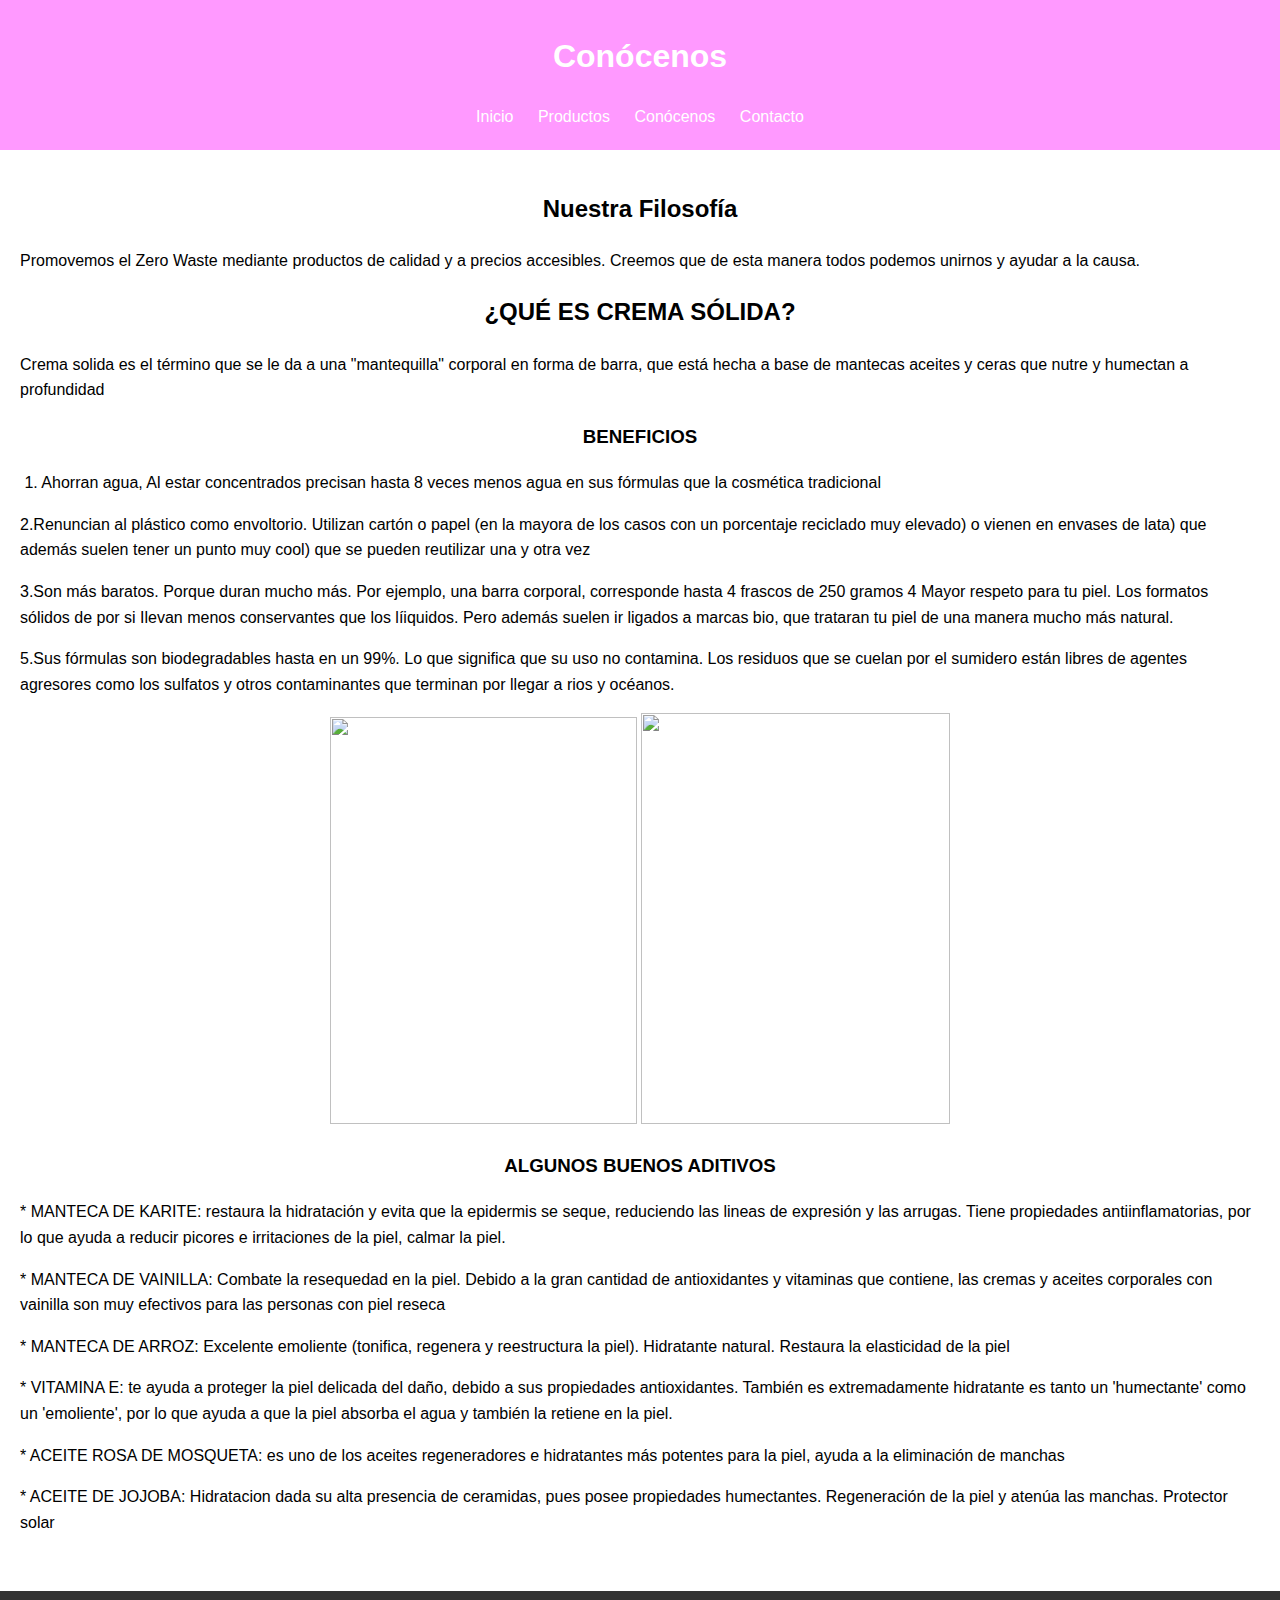
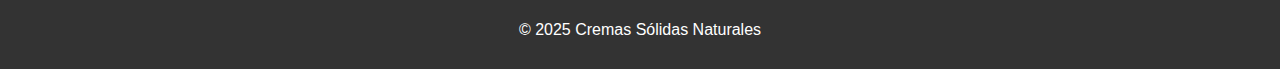
==== conocenos.html @ 65a5dace "Add files via upload" ====
<!DOCTYPE html>
<html lang="es">
  <head>
    <meta http-equiv="content-type" content="text/html; charset=UTF-8">
    <meta name="viewport" content="width=device-width, initial-scale=1.0">
    <title>Conócenos</title>
    <link rel="stylesheet" href="styles.css">
  </head>
  <body>
    <header style="background-color: #ff99ff;">
      <h1 style="background-color: #ff99ff;">Conócenos</h1>
      <nav style="background-color: #ff99ff;"> <a href="index.html">Inicio</a>
        <a href="productos.html">Productos</a> <a href="conocenos.html">Conócenos</a>
        <a href="contacto.html">Contacto</a> </nav>
    </header>
    <main>
      <section>
        <h2 style="text-align: center;">Nuestra Filosofía</h2>
        <p id="filosofia-text">Promovemos el Zero Waste mediante productos de
          calidad y a precios accesibles. Creemos que de esta manera todos
          podemos unirnos y ayudar a la causa.</p>
        <h2 class="MsoNormal" style="text-align: center;">¿QUÉ ES CREMA SÓLIDA?</h2>
        <p class="MsoNormal">Crema solida es el término que se le da a una
          "mantequilla" corporal en forma de barra, que está hecha a base de
          mantecas aceites y ceras que nutre y humectan a profundidad</p>
        <h3 class="MsoNormal" style="text-align: center;">BENEFICIOS</h3>
        <p class="MsoNormal">&nbsp;1. Ahorran agua, Al estar concentrados
          precisan hasta 8 veces menos agua en sus fórmulas que la cosmética
          tradicional </p>
        <p class="MsoNormal">2.Renuncian al plástico como envoltorio. Utilizan
          cartón o papel (en la mayora de los casos con un porcentaje reciclado
          muy elevado) o vienen en envases de lata) que además suelen tener un
          punto muy cool) que se pueden reutilizar una y otra vez</p>
        <p class="MsoNormal">3.Son más baratos. Porque duran mucho más. Por
          ejemplo, una barra corporal, corresponde hasta 4 frascos de 250 gramos
          4 Mayor respeto para tu piel. Los formatos sólidos de por si Ilevan
          menos conservantes que los líiquidos. Pero además suelen ir ligados a
          marcas bio, que trataran tu piel de una manera mucho más natural.</p>
        <p class="MsoNormal">5.Sus fórmulas son biodegradables hasta en un 99%.
          Lo que significa que su uso no contamina. Los residuos que se cuelan
          por el sumidero están libres de agentes agresores como los sulfatos y
          otros contaminantes que terminan por llegar a rios y océanos.</p>
        <div style="text-align: center;"><img src="file:///C:/Users/Usuario/sitioweb/imagenes/rIv3-IES.jpg"
            alt="" style="width: 307px; height: 407px;"> <img src="file:///C:/Users/Usuario/sitioweb/imagenes/U9UHg92E.jpg"
            alt="" style="width: 309px; height: 411px;"></div>
        <div style="text-align: center;"><!--[if gte mso 9]><xml>
 <o:OfficeDocumentSettings>  <o:AllowPNG/>
 </o:OfficeDocumentSettings></xml><![endif]-->
          <h3 class="MsoNormal">ALGUNOS BUENOS ADITIVOS </h3>
          <p class="MsoNormal" style="text-align: left;">* MANTECA DE KARITE:
            restaura la hidratación y evita que la
            epidermis se seque, reduciendo las lineas de expresión y las
            arrugas. Tiene
            propiedades antiinflamatorias, por lo que ayuda a reducir picores e
            irritaciones de la piel, calmar la piel. </p>
          <p style="text-align: left;">
          </p>
          <p class="MsoNormal" style="text-align: left;">* MANTECA DE VAINILLA:
            Combate la resequedad en la piel.
            Debido a la gran cantidad de antioxidantes y vitaminas que contiene,
            las cremas
            y aceites corporales con vainilla son muy efectivos para las
            personas con piel
            reseca </p>
          <p style="text-align: left;">
          </p>
          <p class="MsoNormal" style="text-align: left;">* MANTECA DE ARROZ:
            Excelente emoliente (tonifica, regenera
            y reestructura la piel). Hidratante natural. Restaura la elasticidad
            de la piel
          </p>
          <p style="text-align: left;">
          </p>
          <p class="MsoNormal" style="text-align: left;">* VITAMINA E: te ayuda
            a proteger la piel delicada del daño,
            debido a sus propiedades antioxidantes. También es extremadamente
            hidratante es
            tanto un 'humectante' como un 'emoliente', por lo que ayuda a que la
            piel
            absorba el agua y también la retiene en la piel. </p>
          <p style="text-align: left;">
          </p>
          <p class="MsoNormal" style="text-align: left;">* ACEITE ROSA DE
            MOSQUETA: es uno de los aceites
            regeneradores e hidratantes más potentes para la piel, ayuda a la
            eliminación
            de manchas </p>
          <p style="text-align: left;">
          </p>
          <p class="MsoNormal" style="text-align: left;">* ACEITE DE JOJOBA:
            Hidratacion dada su alta presencia de
            ceramidas, pues posee propiedades humectantes. Regeneración de la
            piel y atenúa
            las manchas. Protector solar</p>
          <!--[if gte mso 9]><xml>
 <w:WordDocument>  <w:View>Normal</w:View>
  <w:Zoom>0</w:Zoom>  <w:TrackMoves/>
  <w:TrackFormatting/>  <w:HyphenationZone>21</w:HyphenationZone>
  <w:PunctuationKerning/>  <w:ValidateAgainstSchemas/>
  <w:SaveIfXMLInvalid>false</w:SaveIfXMLInvalid>  <w:IgnoreMixedContent>false</w:IgnoreMixedContent>
  <w:AlwaysShowPlaceholderText>false</w:AlwaysShowPlaceholderText>  <w:DoNotPromoteQF/>
  <w:LidThemeOther>ES-MX</w:LidThemeOther>  <w:LidThemeAsian>X-NONE</w:LidThemeAsian>
  <w:LidThemeComplexScript>X-NONE</w:LidThemeComplexScript>  <w:Compatibility>
   <w:BreakWrappedTables/>   <w:SnapToGridInCell/>
   <w:WrapTextWithPunct/>   <w:UseAsianBreakRules/>
   <w:DontGrowAutofit/>   <w:SplitPgBreakAndParaMark/>
   <w:EnableOpenTypeKerning/>   <w:DontFlipMirrorIndents/>
   <w:OverrideTableStyleHps/>  </w:Compatibility>
  <m:mathPr>   <m:mathFont m:val="Cambria Math"/>
   <m:brkBin m:val="before"/>   <m:brkBinSub m:val="&#45;-"/>
   <m:smallFrac m:val="off"/>   <m:dispDef/>
   <m:lMargin m:val="0"/>   <m:rMargin m:val="0"/>
   <m:defJc m:val="centerGroup"/>   <m:wrapIndent m:val="1440"/>
   <m:intLim m:val="subSup"/>   <m:naryLim m:val="undOvr"/>
  </m:mathPr></w:WordDocument></xml><![endif]--><!--[if gte mso 9]><xml>
 <w:LatentStyles DefLockedState="false" DefUnhideWhenUsed="false"  DefSemiHidden="false" DefQFormat="false" DefPriority="99"
  LatentStyleCount="371">  <w:LsdException Locked="false" Priority="0" QFormat="true" Name="Normal"/>
  <w:LsdException Locked="false" Priority="9" QFormat="true" Name="heading 1"/>  <w:LsdException Locked="false" Priority="9" SemiHidden="true"
   UnhideWhenUsed="true" QFormat="true" Name="heading 2"/>  <w:LsdException Locked="false" Priority="9" SemiHidden="true"
   UnhideWhenUsed="true" QFormat="true" Name="heading 3"/>  <w:LsdException Locked="false" Priority="9" SemiHidden="true"
   UnhideWhenUsed="true" QFormat="true" Name="heading 4"/>  <w:LsdException Locked="false" Priority="9" SemiHidden="true"
   UnhideWhenUsed="true" QFormat="true" Name="heading 5"/>  <w:LsdException Locked="false" Priority="9" SemiHidden="true"
   UnhideWhenUsed="true" QFormat="true" Name="heading 6"/>  <w:LsdException Locked="false" Priority="9" SemiHidden="true"
   UnhideWhenUsed="true" QFormat="true" Name="heading 7"/>  <w:LsdException Locked="false" Priority="9" SemiHidden="true"
   UnhideWhenUsed="true" QFormat="true" Name="heading 8"/>  <w:LsdException Locked="false" Priority="9" SemiHidden="true"
   UnhideWhenUsed="true" QFormat="true" Name="heading 9"/>  <w:LsdException Locked="false" SemiHidden="true" UnhideWhenUsed="true"
   Name="index 1"/>  <w:LsdException Locked="false" SemiHidden="true" UnhideWhenUsed="true"
   Name="index 2"/>  <w:LsdException Locked="false" SemiHidden="true" UnhideWhenUsed="true"
   Name="index 3"/>  <w:LsdException Locked="false" SemiHidden="true" UnhideWhenUsed="true"
   Name="index 4"/>  <w:LsdException Locked="false" SemiHidden="true" UnhideWhenUsed="true"
   Name="index 5"/>  <w:LsdException Locked="false" SemiHidden="true" UnhideWhenUsed="true"
   Name="index 6"/>  <w:LsdException Locked="false" SemiHidden="true" UnhideWhenUsed="true"
   Name="index 7"/>  <w:LsdException Locked="false" SemiHidden="true" UnhideWhenUsed="true"
   Name="index 8"/>  <w:LsdException Locked="false" SemiHidden="true" UnhideWhenUsed="true"
   Name="index 9"/>  <w:LsdException Locked="false" Priority="39" SemiHidden="true"
   UnhideWhenUsed="true" Name="toc 1"/>  <w:LsdException Locked="false" Priority="39" SemiHidden="true"
   UnhideWhenUsed="true" Name="toc 2"/>  <w:LsdException Locked="false" Priority="39" SemiHidden="true"
   UnhideWhenUsed="true" Name="toc 3"/>  <w:LsdException Locked="false" Priority="39" SemiHidden="true"
   UnhideWhenUsed="true" Name="toc 4"/>  <w:LsdException Locked="false" Priority="39" SemiHidden="true"
   UnhideWhenUsed="true" Name="toc 5"/>  <w:LsdException Locked="false" Priority="39" SemiHidden="true"
   UnhideWhenUsed="true" Name="toc 6"/>  <w:LsdException Locked="false" Priority="39" SemiHidden="true"
   UnhideWhenUsed="true" Name="toc 7"/>  <w:LsdException Locked="false" Priority="39" SemiHidden="true"
   UnhideWhenUsed="true" Name="toc 8"/>  <w:LsdException Locked="false" Priority="39" SemiHidden="true"
   UnhideWhenUsed="true" Name="toc 9"/>  <w:LsdException Locked="false" SemiHidden="true" UnhideWhenUsed="true"
   Name="Normal Indent"/>  <w:LsdException Locked="false" SemiHidden="true" UnhideWhenUsed="true"
   Name="footnote text"/>  <w:LsdException Locked="false" SemiHidden="true" UnhideWhenUsed="true"
   Name="annotation text"/>  <w:LsdException Locked="false" SemiHidden="true" UnhideWhenUsed="true"
   Name="header"/>  <w:LsdException Locked="false" SemiHidden="true" UnhideWhenUsed="true"
   Name="footer"/>  <w:LsdException Locked="false" SemiHidden="true" UnhideWhenUsed="true"
   Name="index heading"/>  <w:LsdException Locked="false" Priority="35" SemiHidden="true"
   UnhideWhenUsed="true" QFormat="true" Name="caption"/>  <w:LsdException Locked="false" SemiHidden="true" UnhideWhenUsed="true"
   Name="table of figures"/>  <w:LsdException Locked="false" SemiHidden="true" UnhideWhenUsed="true"
   Name="envelope address"/>  <w:LsdException Locked="false" SemiHidden="true" UnhideWhenUsed="true"
   Name="envelope return"/>  <w:LsdException Locked="false" SemiHidden="true" UnhideWhenUsed="true"
   Name="footnote reference"/>  <w:LsdException Locked="false" SemiHidden="true" UnhideWhenUsed="true"
   Name="annotation reference"/>  <w:LsdException Locked="false" SemiHidden="true" UnhideWhenUsed="true"
   Name="line number"/>  <w:LsdException Locked="false" SemiHidden="true" UnhideWhenUsed="true"
   Name="page number"/>  <w:LsdException Locked="false" SemiHidden="true" UnhideWhenUsed="true"
   Name="endnote reference"/>  <w:LsdException Locked="false" SemiHidden="true" UnhideWhenUsed="true"
   Name="endnote text"/>  <w:LsdException Locked="false" SemiHidden="true" UnhideWhenUsed="true"
   Name="table of authorities"/>  <w:LsdException Locked="false" SemiHidden="true" UnhideWhenUsed="true"
   Name="macro"/>  <w:LsdException Locked="false" SemiHidden="true" UnhideWhenUsed="true"
   Name="toa heading"/>  <w:LsdException Locked="false" SemiHidden="true" UnhideWhenUsed="true"
   Name="List"/>  <w:LsdException Locked="false" SemiHidden="true" UnhideWhenUsed="true"
   Name="List Bullet"/>  <w:LsdException Locked="false" SemiHidden="true" UnhideWhenUsed="true"
   Name="List Number"/>  <w:LsdException Locked="false" SemiHidden="true" UnhideWhenUsed="true"
   Name="List 2"/>  <w:LsdException Locked="false" SemiHidden="true" UnhideWhenUsed="true"
   Name="List 3"/>  <w:LsdException Locked="false" SemiHidden="true" UnhideWhenUsed="true"
   Name="List 4"/>  <w:LsdException Locked="false" SemiHidden="true" UnhideWhenUsed="true"
   Name="List 5"/>  <w:LsdException Locked="false" SemiHidden="true" UnhideWhenUsed="true"
   Name="List Bullet 2"/>  <w:LsdException Locked="false" SemiHidden="true" UnhideWhenUsed="true"
   Name="List Bullet 3"/>  <w:LsdException Locked="false" SemiHidden="true" UnhideWhenUsed="true"
   Name="List Bullet 4"/>  <w:LsdException Locked="false" SemiHidden="true" UnhideWhenUsed="true"
   Name="List Bullet 5"/>  <w:LsdException Locked="false" SemiHidden="true" UnhideWhenUsed="true"
   Name="List Number 2"/>  <w:LsdException Locked="false" SemiHidden="true" UnhideWhenUsed="true"
   Name="List Number 3"/>  <w:LsdException Locked="false" SemiHidden="true" UnhideWhenUsed="true"
   Name="List Number 4"/>  <w:LsdException Locked="false" SemiHidden="true" UnhideWhenUsed="true"
   Name="List Number 5"/>  <w:LsdException Locked="false" Priority="10" QFormat="true" Name="Title"/>
  <w:LsdException Locked="false" SemiHidden="true" UnhideWhenUsed="true"   Name="Closing"/>
  <w:LsdException Locked="false" SemiHidden="true" UnhideWhenUsed="true"   Name="Signature"/>
  <w:LsdException Locked="false" Priority="1" SemiHidden="true"   UnhideWhenUsed="true" Name="Default Paragraph Font"/>
  <w:LsdException Locked="false" SemiHidden="true" UnhideWhenUsed="true"   Name="Body Text"/>
  <w:LsdException Locked="false" SemiHidden="true" UnhideWhenUsed="true"   Name="Body Text Indent"/>
  <w:LsdException Locked="false" SemiHidden="true" UnhideWhenUsed="true"   Name="List Continue"/>
  <w:LsdException Locked="false" SemiHidden="true" UnhideWhenUsed="true"   Name="List Continue 2"/>
  <w:LsdException Locked="false" SemiHidden="true" UnhideWhenUsed="true"   Name="List Continue 3"/>
  <w:LsdException Locked="false" SemiHidden="true" UnhideWhenUsed="true"   Name="List Continue 4"/>
  <w:LsdException Locked="false" SemiHidden="true" UnhideWhenUsed="true"   Name="List Continue 5"/>
  <w:LsdException Locked="false" SemiHidden="true" UnhideWhenUsed="true"   Name="Message Header"/>
  <w:LsdException Locked="false" Priority="11" QFormat="true" Name="Subtitle"/>  <w:LsdException Locked="false" SemiHidden="true" UnhideWhenUsed="true"
   Name="Salutation"/>  <w:LsdException Locked="false" SemiHidden="true" UnhideWhenUsed="true"
   Name="Date"/>  <w:LsdException Locked="false" SemiHidden="true" UnhideWhenUsed="true"
   Name="Body Text First Indent"/>  <w:LsdException Locked="false" SemiHidden="true" UnhideWhenUsed="true"
   Name="Body Text First Indent 2"/>  <w:LsdException Locked="false" SemiHidden="true" UnhideWhenUsed="true"
   Name="Note Heading"/>  <w:LsdException Locked="false" SemiHidden="true" UnhideWhenUsed="true"
   Name="Body Text 2"/>  <w:LsdException Locked="false" SemiHidden="true" UnhideWhenUsed="true"
   Name="Body Text 3"/>  <w:LsdException Locked="false" SemiHidden="true" UnhideWhenUsed="true"
   Name="Body Text Indent 2"/>  <w:LsdException Locked="false" SemiHidden="true" UnhideWhenUsed="true"
   Name="Body Text Indent 3"/>  <w:LsdException Locked="false" SemiHidden="true" UnhideWhenUsed="true"
   Name="Block Text"/>  <w:LsdException Locked="false" SemiHidden="true" UnhideWhenUsed="true"
   Name="Hyperlink"/>  <w:LsdException Locked="false" SemiHidden="true" UnhideWhenUsed="true"
   Name="FollowedHyperlink"/>  <w:LsdException Locked="false" Priority="22" QFormat="true" Name="Strong"/>
  <w:LsdException Locked="false" Priority="20" QFormat="true" Name="Emphasis"/>  <w:LsdException Locked="false" SemiHidden="true" UnhideWhenUsed="true"
   Name="Document Map"/>  <w:LsdException Locked="false" SemiHidden="true" UnhideWhenUsed="true"
   Name="Plain Text"/>  <w:LsdException Locked="false" SemiHidden="true" UnhideWhenUsed="true"
   Name="E-mail Signature"/>  <w:LsdException Locked="false" SemiHidden="true" UnhideWhenUsed="true"
   Name="HTML Top of Form"/>  <w:LsdException Locked="false" SemiHidden="true" UnhideWhenUsed="true"
   Name="HTML Bottom of Form"/>  <w:LsdException Locked="false" SemiHidden="true" UnhideWhenUsed="true"
   Name="Normal (Web)"/>  <w:LsdException Locked="false" SemiHidden="true" UnhideWhenUsed="true"
   Name="HTML Acronym"/>  <w:LsdException Locked="false" SemiHidden="true" UnhideWhenUsed="true"
   Name="HTML Address"/>  <w:LsdException Locked="false" SemiHidden="true" UnhideWhenUsed="true"
   Name="HTML Cite"/>  <w:LsdException Locked="false" SemiHidden="true" UnhideWhenUsed="true"
   Name="HTML Code"/>  <w:LsdException Locked="false" SemiHidden="true" UnhideWhenUsed="true"
   Name="HTML Definition"/>  <w:LsdException Locked="false" SemiHidden="true" UnhideWhenUsed="true"
   Name="HTML Keyboard"/>  <w:LsdException Locked="false" SemiHidden="true" UnhideWhenUsed="true"
   Name="HTML Preformatted"/>  <w:LsdException Locked="false" SemiHidden="true" UnhideWhenUsed="true"
   Name="HTML Sample"/>  <w:LsdException Locked="false" SemiHidden="true" UnhideWhenUsed="true"
   Name="HTML Typewriter"/>  <w:LsdException Locked="false" SemiHidden="true" UnhideWhenUsed="true"
   Name="HTML Variable"/>  <w:LsdException Locked="false" SemiHidden="true" UnhideWhenUsed="true"
   Name="Normal Table"/>  <w:LsdException Locked="false" SemiHidden="true" UnhideWhenUsed="true"
   Name="annotation subject"/>  <w:LsdException Locked="false" SemiHidden="true" UnhideWhenUsed="true"
   Name="No List"/>  <w:LsdException Locked="false" SemiHidden="true" UnhideWhenUsed="true"
   Name="Outline List 1"/>  <w:LsdException Locked="false" SemiHidden="true" UnhideWhenUsed="true"
   Name="Outline List 2"/>  <w:LsdException Locked="false" SemiHidden="true" UnhideWhenUsed="true"
   Name="Outline List 3"/>  <w:LsdException Locked="false" SemiHidden="true" UnhideWhenUsed="true"
   Name="Table Simple 1"/>  <w:LsdException Locked="false" SemiHidden="true" UnhideWhenUsed="true"
   Name="Table Simple 2"/>  <w:LsdException Locked="false" SemiHidden="true" UnhideWhenUsed="true"
   Name="Table Simple 3"/>  <w:LsdException Locked="false" SemiHidden="true" UnhideWhenUsed="true"
   Name="Table Classic 1"/>  <w:LsdException Locked="false" SemiHidden="true" UnhideWhenUsed="true"
   Name="Table Classic 2"/>  <w:LsdException Locked="false" SemiHidden="true" UnhideWhenUsed="true"
   Name="Table Classic 3"/>  <w:LsdException Locked="false" SemiHidden="true" UnhideWhenUsed="true"
   Name="Table Classic 4"/>  <w:LsdException Locked="false" SemiHidden="true" UnhideWhenUsed="true"
   Name="Table Colorful 1"/>  <w:LsdException Locked="false" SemiHidden="true" UnhideWhenUsed="true"
   Name="Table Colorful 2"/>  <w:LsdException Locked="false" SemiHidden="true" UnhideWhenUsed="true"
   Name="Table Colorful 3"/>  <w:LsdException Locked="false" SemiHidden="true" UnhideWhenUsed="true"
   Name="Table Columns 1"/>  <w:LsdException Locked="false" SemiHidden="true" UnhideWhenUsed="true"
   Name="Table Columns 2"/>  <w:LsdException Locked="false" SemiHidden="true" UnhideWhenUsed="true"
   Name="Table Columns 3"/>  <w:LsdException Locked="false" SemiHidden="true" UnhideWhenUsed="true"
   Name="Table Columns 4"/>  <w:LsdException Locked="false" SemiHidden="true" UnhideWhenUsed="true"
   Name="Table Columns 5"/>  <w:LsdException Locked="false" SemiHidden="true" UnhideWhenUsed="true"
   Name="Table Grid 1"/>  <w:LsdException Locked="false" SemiHidden="true" UnhideWhenUsed="true"
   Name="Table Grid 2"/>  <w:LsdException Locked="false" SemiHidden="true" UnhideWhenUsed="true"
   Name="Table Grid 3"/>  <w:LsdException Locked="false" SemiHidden="true" UnhideWhenUsed="true"
   Name="Table Grid 4"/>  <w:LsdException Locked="false" SemiHidden="true" UnhideWhenUsed="true"
   Name="Table Grid 5"/>  <w:LsdException Locked="false" SemiHidden="true" UnhideWhenUsed="true"
   Name="Table Grid 6"/>  <w:LsdException Locked="false" SemiHidden="true" UnhideWhenUsed="true"
   Name="Table Grid 7"/>  <w:LsdException Locked="false" SemiHidden="true" UnhideWhenUsed="true"
   Name="Table Grid 8"/>  <w:LsdException Locked="false" SemiHidden="true" UnhideWhenUsed="true"
   Name="Table List 1"/>  <w:LsdException Locked="false" SemiHidden="true" UnhideWhenUsed="true"
   Name="Table List 2"/>  <w:LsdException Locked="false" SemiHidden="true" UnhideWhenUsed="true"
   Name="Table List 3"/>  <w:LsdException Locked="false" SemiHidden="true" UnhideWhenUsed="true"
   Name="Table List 4"/>  <w:LsdException Locked="false" SemiHidden="true" UnhideWhenUsed="true"
   Name="Table List 5"/>  <w:LsdException Locked="false" SemiHidden="true" UnhideWhenUsed="true"
   Name="Table List 6"/>  <w:LsdException Locked="false" SemiHidden="true" UnhideWhenUsed="true"
   Name="Table List 7"/>  <w:LsdException Locked="false" SemiHidden="true" UnhideWhenUsed="true"
   Name="Table List 8"/>  <w:LsdException Locked="false" SemiHidden="true" UnhideWhenUsed="true"
   Name="Table 3D effects 1"/>  <w:LsdException Locked="false" SemiHidden="true" UnhideWhenUsed="true"
   Name="Table 3D effects 2"/>  <w:LsdException Locked="false" SemiHidden="true" UnhideWhenUsed="true"
   Name="Table 3D effects 3"/>  <w:LsdException Locked="false" SemiHidden="true" UnhideWhenUsed="true"
   Name="Table Contemporary"/>  <w:LsdException Locked="false" SemiHidden="true" UnhideWhenUsed="true"
   Name="Table Elegant"/>  <w:LsdException Locked="false" SemiHidden="true" UnhideWhenUsed="true"
   Name="Table Professional"/>  <w:LsdException Locked="false" SemiHidden="true" UnhideWhenUsed="true"
   Name="Table Subtle 1"/>  <w:LsdException Locked="false" SemiHidden="true" UnhideWhenUsed="true"
   Name="Table Subtle 2"/>  <w:LsdException Locked="false" SemiHidden="true" UnhideWhenUsed="true"
   Name="Table Web 1"/>  <w:LsdException Locked="false" SemiHidden="true" UnhideWhenUsed="true"
   Name="Table Web 2"/>  <w:LsdException Locked="false" SemiHidden="true" UnhideWhenUsed="true"
   Name="Table Web 3"/>  <w:LsdException Locked="false" SemiHidden="true" UnhideWhenUsed="true"
   Name="Balloon Text"/>  <w:LsdException Locked="false" Priority="39" Name="Table Grid"/>
  <w:LsdException Locked="false" SemiHidden="true" UnhideWhenUsed="true"   Name="Table Theme"/>
  <w:LsdException Locked="false" SemiHidden="true" Name="Placeholder Text"/>  <w:LsdException Locked="false" Priority="1" QFormat="true" Name="No Spacing"/>
  <w:LsdException Locked="false" Priority="60" Name="Light Shading"/>  <w:LsdException Locked="false" Priority="61" Name="Light List"/>
  <w:LsdException Locked="false" Priority="62" Name="Light Grid"/>  <w:LsdException Locked="false" Priority="63" Name="Medium Shading 1"/>
  <w:LsdException Locked="false" Priority="64" Name="Medium Shading 2"/>  <w:LsdException Locked="false" Priority="65" Name="Medium List 1"/>
  <w:LsdException Locked="false" Priority="66" Name="Medium List 2"/>  <w:LsdException Locked="false" Priority="67" Name="Medium Grid 1"/>
  <w:LsdException Locked="false" Priority="68" Name="Medium Grid 2"/>  <w:LsdException Locked="false" Priority="69" Name="Medium Grid 3"/>
  <w:LsdException Locked="false" Priority="70" Name="Dark List"/>  <w:LsdException Locked="false" Priority="71" Name="Colorful Shading"/>
  <w:LsdException Locked="false" Priority="72" Name="Colorful List"/>  <w:LsdException Locked="false" Priority="73" Name="Colorful Grid"/>
  <w:LsdException Locked="false" Priority="60" Name="Light Shading Accent 1"/>  <w:LsdException Locked="false" Priority="61" Name="Light List Accent 1"/>
  <w:LsdException Locked="false" Priority="62" Name="Light Grid Accent 1"/>  <w:LsdException Locked="false" Priority="63" Name="Medium Shading 1 Accent 1"/>
  <w:LsdException Locked="false" Priority="64" Name="Medium Shading 2 Accent 1"/>  <w:LsdException Locked="false" Priority="65" Name="Medium List 1 Accent 1"/>
  <w:LsdException Locked="false" SemiHidden="true" Name="Revision"/>  <w:LsdException Locked="false" Priority="34" QFormat="true"
   Name="List Paragraph"/>  <w:LsdException Locked="false" Priority="29" QFormat="true" Name="Quote"/>
  <w:LsdException Locked="false" Priority="30" QFormat="true"   Name="Intense Quote"/>
  <w:LsdException Locked="false" Priority="66" Name="Medium List 2 Accent 1"/>  <w:LsdException Locked="false" Priority="67" Name="Medium Grid 1 Accent 1"/>
  <w:LsdException Locked="false" Priority="68" Name="Medium Grid 2 Accent 1"/>  <w:LsdException Locked="false" Priority="69" Name="Medium Grid 3 Accent 1"/>
  <w:LsdException Locked="false" Priority="70" Name="Dark List Accent 1"/>  <w:LsdException Locked="false" Priority="71" Name="Colorful Shading Accent 1"/>
  <w:LsdException Locked="false" Priority="72" Name="Colorful List Accent 1"/>  <w:LsdException Locked="false" Priority="73" Name="Colorful Grid Accent 1"/>
  <w:LsdException Locked="false" Priority="60" Name="Light Shading Accent 2"/>  <w:LsdException Locked="false" Priority="61" Name="Light List Accent 2"/>
  <w:LsdException Locked="false" Priority="62" Name="Light Grid Accent 2"/>  <w:LsdException Locked="false" Priority="63" Name="Medium Shading 1 Accent 2"/>
  <w:LsdException Locked="false" Priority="64" Name="Medium Shading 2 Accent 2"/>  <w:LsdException Locked="false" Priority="65" Name="Medium List 1 Accent 2"/>
  <w:LsdException Locked="false" Priority="66" Name="Medium List 2 Accent 2"/>  <w:LsdException Locked="false" Priority="67" Name="Medium Grid 1 Accent 2"/>
  <w:LsdException Locked="false" Priority="68" Name="Medium Grid 2 Accent 2"/>  <w:LsdException Locked="false" Priority="69" Name="Medium Grid 3 Accent 2"/>
  <w:LsdException Locked="false" Priority="70" Name="Dark List Accent 2"/>  <w:LsdException Locked="false" Priority="71" Name="Colorful Shading Accent 2"/>
  <w:LsdException Locked="false" Priority="72" Name="Colorful List Accent 2"/>  <w:LsdException Locked="false" Priority="73" Name="Colorful Grid Accent 2"/>
  <w:LsdException Locked="false" Priority="60" Name="Light Shading Accent 3"/>  <w:LsdException Locked="false" Priority="61" Name="Light List Accent 3"/>
  <w:LsdException Locked="false" Priority="62" Name="Light Grid Accent 3"/>  <w:LsdException Locked="false" Priority="63" Name="Medium Shading 1 Accent 3"/>
  <w:LsdException Locked="false" Priority="64" Name="Medium Shading 2 Accent 3"/>  <w:LsdException Locked="false" Priority="65" Name="Medium List 1 Accent 3"/>
  <w:LsdException Locked="false" Priority="66" Name="Medium List 2 Accent 3"/>  <w:LsdException Locked="false" Priority="67" Name="Medium Grid 1 Accent 3"/>
  <w:LsdException Locked="false" Priority="68" Name="Medium Grid 2 Accent 3"/>  <w:LsdException Locked="false" Priority="69" Name="Medium Grid 3 Accent 3"/>
  <w:LsdException Locked="false" Priority="70" Name="Dark List Accent 3"/>  <w:LsdException Locked="false" Priority="71" Name="Colorful Shading Accent 3"/>
  <w:LsdException Locked="false" Priority="72" Name="Colorful List Accent 3"/>  <w:LsdException Locked="false" Priority="73" Name="Colorful Grid Accent 3"/>
  <w:LsdException Locked="false" Priority="60" Name="Light Shading Accent 4"/>  <w:LsdException Locked="false" Priority="61" Name="Light List Accent 4"/>
  <w:LsdException Locked="false" Priority="62" Name="Light Grid Accent 4"/>  <w:LsdException Locked="false" Priority="63" Name="Medium Shading 1 Accent 4"/>
  <w:LsdException Locked="false" Priority="64" Name="Medium Shading 2 Accent 4"/>  <w:LsdException Locked="false" Priority="65" Name="Medium List 1 Accent 4"/>
  <w:LsdException Locked="false" Priority="66" Name="Medium List 2 Accent 4"/>  <w:LsdException Locked="false" Priority="67" Name="Medium Grid 1 Accent 4"/>
  <w:LsdException Locked="false" Priority="68" Name="Medium Grid 2 Accent 4"/>  <w:LsdException Locked="false" Priority="69" Name="Medium Grid 3 Accent 4"/>
  <w:LsdException Locked="false" Priority="70" Name="Dark List Accent 4"/>  <w:LsdException Locked="false" Priority="71" Name="Colorful Shading Accent 4"/>
  <w:LsdException Locked="false" Priority="72" Name="Colorful List Accent 4"/>  <w:LsdException Locked="false" Priority="73" Name="Colorful Grid Accent 4"/>
  <w:LsdException Locked="false" Priority="60" Name="Light Shading Accent 5"/>  <w:LsdException Locked="false" Priority="61" Name="Light List Accent 5"/>
  <w:LsdException Locked="false" Priority="62" Name="Light Grid Accent 5"/>  <w:LsdException Locked="false" Priority="63" Name="Medium Shading 1 Accent 5"/>
  <w:LsdException Locked="false" Priority="64" Name="Medium Shading 2 Accent 5"/>  <w:LsdException Locked="false" Priority="65" Name="Medium List 1 Accent 5"/>
  <w:LsdException Locked="false" Priority="66" Name="Medium List 2 Accent 5"/>  <w:LsdException Locked="false" Priority="67" Name="Medium Grid 1 Accent 5"/>
  <w:LsdException Locked="false" Priority="68" Name="Medium Grid 2 Accent 5"/>  <w:LsdException Locked="false" Priority="69" Name="Medium Grid 3 Accent 5"/>
  <w:LsdException Locked="false" Priority="70" Name="Dark List Accent 5"/>  <w:LsdException Locked="false" Priority="71" Name="Colorful Shading Accent 5"/>
  <w:LsdException Locked="false" Priority="72" Name="Colorful List Accent 5"/>  <w:LsdException Locked="false" Priority="73" Name="Colorful Grid Accent 5"/>
  <w:LsdException Locked="false" Priority="60" Name="Light Shading Accent 6"/>  <w:LsdException Locked="false" Priority="61" Name="Light List Accent 6"/>
  <w:LsdException Locked="false" Priority="62" Name="Light Grid Accent 6"/>  <w:LsdException Locked="false" Priority="63" Name="Medium Shading 1 Accent 6"/>
  <w:LsdException Locked="false" Priority="64" Name="Medium Shading 2 Accent 6"/>  <w:LsdException Locked="false" Priority="65" Name="Medium List 1 Accent 6"/>
  <w:LsdException Locked="false" Priority="66" Name="Medium List 2 Accent 6"/>  <w:LsdException Locked="false" Priority="67" Name="Medium Grid 1 Accent 6"/>
  <w:LsdException Locked="false" Priority="68" Name="Medium Grid 2 Accent 6"/>  <w:LsdException Locked="false" Priority="69" Name="Medium Grid 3 Accent 6"/>
  <w:LsdException Locked="false" Priority="70" Name="Dark List Accent 6"/>  <w:LsdException Locked="false" Priority="71" Name="Colorful Shading Accent 6"/>
  <w:LsdException Locked="false" Priority="72" Name="Colorful List Accent 6"/>  <w:LsdException Locked="false" Priority="73" Name="Colorful Grid Accent 6"/>
  <w:LsdException Locked="false" Priority="19" QFormat="true"   Name="Subtle Emphasis"/>
  <w:LsdException Locked="false" Priority="21" QFormat="true"   Name="Intense Emphasis"/>
  <w:LsdException Locked="false" Priority="31" QFormat="true"   Name="Subtle Reference"/>
  <w:LsdException Locked="false" Priority="32" QFormat="true"   Name="Intense Reference"/>
  <w:LsdException Locked="false" Priority="33" QFormat="true" Name="Book Title"/>  <w:LsdException Locked="false" Priority="37" SemiHidden="true"
   UnhideWhenUsed="true" Name="Bibliography"/>  <w:LsdException Locked="false" Priority="39" SemiHidden="true"
   UnhideWhenUsed="true" QFormat="true" Name="TOC Heading"/>  <w:LsdException Locked="false" Priority="41" Name="Plain Table 1"/>
  <w:LsdException Locked="false" Priority="42" Name="Plain Table 2"/>  <w:LsdException Locked="false" Priority="43" Name="Plain Table 3"/>
  <w:LsdException Locked="false" Priority="44" Name="Plain Table 4"/>  <w:LsdException Locked="false" Priority="45" Name="Plain Table 5"/>
  <w:LsdException Locked="false" Priority="40" Name="Grid Table Light"/>  <w:LsdException Locked="false" Priority="46" Name="Grid Table 1 Light"/>
  <w:LsdException Locked="false" Priority="47" Name="Grid Table 2"/>  <w:LsdException Locked="false" Priority="48" Name="Grid Table 3"/>
  <w:LsdException Locked="false" Priority="49" Name="Grid Table 4"/>  <w:LsdException Locked="false" Priority="50" Name="Grid Table 5 Dark"/>
  <w:LsdException Locked="false" Priority="51" Name="Grid Table 6 Colorful"/>  <w:LsdException Locked="false" Priority="52" Name="Grid Table 7 Colorful"/>
  <w:LsdException Locked="false" Priority="46"   Name="Grid Table 1 Light Accent 1"/>
  <w:LsdException Locked="false" Priority="47" Name="Grid Table 2 Accent 1"/>  <w:LsdException Locked="false" Priority="48" Name="Grid Table 3 Accent 1"/>
  <w:LsdException Locked="false" Priority="49" Name="Grid Table 4 Accent 1"/>  <w:LsdException Locked="false" Priority="50" Name="Grid Table 5 Dark Accent 1"/>
  <w:LsdException Locked="false" Priority="51"   Name="Grid Table 6 Colorful Accent 1"/>
  <w:LsdException Locked="false" Priority="52"   Name="Grid Table 7 Colorful Accent 1"/>
  <w:LsdException Locked="false" Priority="46"   Name="Grid Table 1 Light Accent 2"/>
  <w:LsdException Locked="false" Priority="47" Name="Grid Table 2 Accent 2"/>  <w:LsdException Locked="false" Priority="48" Name="Grid Table 3 Accent 2"/>
  <w:LsdException Locked="false" Priority="49" Name="Grid Table 4 Accent 2"/>  <w:LsdException Locked="false" Priority="50" Name="Grid Table 5 Dark Accent 2"/>
  <w:LsdException Locked="false" Priority="51"   Name="Grid Table 6 Colorful Accent 2"/>
  <w:LsdException Locked="false" Priority="52"   Name="Grid Table 7 Colorful Accent 2"/>
  <w:LsdException Locked="false" Priority="46"   Name="Grid Table 1 Light Accent 3"/>
  <w:LsdException Locked="false" Priority="47" Name="Grid Table 2 Accent 3"/>  <w:LsdException Locked="false" Priority="48" Name="Grid Table 3 Accent 3"/>
  <w:LsdException Locked="false" Priority="49" Name="Grid Table 4 Accent 3"/>  <w:LsdException Locked="false" Priority="50" Name="Grid Table 5 Dark Accent 3"/>
  <w:LsdException Locked="false" Priority="51"   Name="Grid Table 6 Colorful Accent 3"/>
  <w:LsdException Locked="false" Priority="52"   Name="Grid Table 7 Colorful Accent 3"/>
  <w:LsdException Locked="false" Priority="46"   Name="Grid Table 1 Light Accent 4"/>
  <w:LsdException Locked="false" Priority="47" Name="Grid Table 2 Accent 4"/>  <w:LsdException Locked="false" Priority="48" Name="Grid Table 3 Accent 4"/>
  <w:LsdException Locked="false" Priority="49" Name="Grid Table 4 Accent 4"/>  <w:LsdException Locked="false" Priority="50" Name="Grid Table 5 Dark Accent 4"/>
  <w:LsdException Locked="false" Priority="51"   Name="Grid Table 6 Colorful Accent 4"/>
  <w:LsdException Locked="false" Priority="52"   Name="Grid Table 7 Colorful Accent 4"/>
  <w:LsdException Locked="false" Priority="46"   Name="Grid Table 1 Light Accent 5"/>
  <w:LsdException Locked="false" Priority="47" Name="Grid Table 2 Accent 5"/>  <w:LsdException Locked="false" Priority="48" Name="Grid Table 3 Accent 5"/>
  <w:LsdException Locked="false" Priority="49" Name="Grid Table 4 Accent 5"/>  <w:LsdException Locked="false" Priority="50" Name="Grid Table 5 Dark Accent 5"/>
  <w:LsdException Locked="false" Priority="51"   Name="Grid Table 6 Colorful Accent 5"/>
  <w:LsdException Locked="false" Priority="52"   Name="Grid Table 7 Colorful Accent 5"/>
  <w:LsdException Locked="false" Priority="46"   Name="Grid Table 1 Light Accent 6"/>
  <w:LsdException Locked="false" Priority="47" Name="Grid Table 2 Accent 6"/>  <w:LsdException Locked="false" Priority="48" Name="Grid Table 3 Accent 6"/>
  <w:LsdException Locked="false" Priority="49" Name="Grid Table 4 Accent 6"/>  <w:LsdException Locked="false" Priority="50" Name="Grid Table 5 Dark Accent 6"/>
  <w:LsdException Locked="false" Priority="51"   Name="Grid Table 6 Colorful Accent 6"/>
  <w:LsdException Locked="false" Priority="52"   Name="Grid Table 7 Colorful Accent 6"/>
  <w:LsdException Locked="false" Priority="46" Name="List Table 1 Light"/>  <w:LsdException Locked="false" Priority="47" Name="List Table 2"/>
  <w:LsdException Locked="false" Priority="48" Name="List Table 3"/>  <w:LsdException Locked="false" Priority="49" Name="List Table 4"/>
  <w:LsdException Locked="false" Priority="50" Name="List Table 5 Dark"/>  <w:LsdException Locked="false" Priority="51" Name="List Table 6 Colorful"/>
  <w:LsdException Locked="false" Priority="52" Name="List Table 7 Colorful"/>  <w:LsdException Locked="false" Priority="46"
   Name="List Table 1 Light Accent 1"/>  <w:LsdException Locked="false" Priority="47" Name="List Table 2 Accent 1"/>
  <w:LsdException Locked="false" Priority="48" Name="List Table 3 Accent 1"/>  <w:LsdException Locked="false" Priority="49" Name="List Table 4 Accent 1"/>
  <w:LsdException Locked="false" Priority="50" Name="List Table 5 Dark Accent 1"/>  <w:LsdException Locked="false" Priority="51"
   Name="List Table 6 Colorful Accent 1"/>  <w:LsdException Locked="false" Priority="52"
   Name="List Table 7 Colorful Accent 1"/>  <w:LsdException Locked="false" Priority="46"
   Name="List Table 1 Light Accent 2"/>  <w:LsdException Locked="false" Priority="47" Name="List Table 2 Accent 2"/>
  <w:LsdException Locked="false" Priority="48" Name="List Table 3 Accent 2"/>  <w:LsdException Locked="false" Priority="49" Name="List Table 4 Accent 2"/>
  <w:LsdException Locked="false" Priority="50" Name="List Table 5 Dark Accent 2"/>  <w:LsdException Locked="false" Priority="51"
   Name="List Table 6 Colorful Accent 2"/>  <w:LsdException Locked="false" Priority="52"
   Name="List Table 7 Colorful Accent 2"/>  <w:LsdException Locked="false" Priority="46"
   Name="List Table 1 Light Accent 3"/>  <w:LsdException Locked="false" Priority="47" Name="List Table 2 Accent 3"/>
  <w:LsdException Locked="false" Priority="48" Name="List Table 3 Accent 3"/>  <w:LsdException Locked="false" Priority="49" Name="List Table 4 Accent 3"/>
  <w:LsdException Locked="false" Priority="50" Name="List Table 5 Dark Accent 3"/>  <w:LsdException Locked="false" Priority="51"
   Name="List Table 6 Colorful Accent 3"/>  <w:LsdException Locked="false" Priority="52"
   Name="List Table 7 Colorful Accent 3"/>  <w:LsdException Locked="false" Priority="46"
   Name="List Table 1 Light Accent 4"/>  <w:LsdException Locked="false" Priority="47" Name="List Table 2 Accent 4"/>
  <w:LsdException Locked="false" Priority="48" Name="List Table 3 Accent 4"/>  <w:LsdException Locked="false" Priority="49" Name="List Table 4 Accent 4"/>
  <w:LsdException Locked="false" Priority="50" Name="List Table 5 Dark Accent 4"/>  <w:LsdException Locked="false" Priority="51"
   Name="List Table 6 Colorful Accent 4"/>  <w:LsdException Locked="false" Priority="52"
   Name="List Table 7 Colorful Accent 4"/>  <w:LsdException Locked="false" Priority="46"
   Name="List Table 1 Light Accent 5"/>  <w:LsdException Locked="false" Priority="47" Name="List Table 2 Accent 5"/>
  <w:LsdException Locked="false" Priority="48" Name="List Table 3 Accent 5"/>  <w:LsdException Locked="false" Priority="49" Name="List Table 4 Accent 5"/>
  <w:LsdException Locked="false" Priority="50" Name="List Table 5 Dark Accent 5"/>  <w:LsdException Locked="false" Priority="51"
   Name="List Table 6 Colorful Accent 5"/>  <w:LsdException Locked="false" Priority="52"
   Name="List Table 7 Colorful Accent 5"/>  <w:LsdException Locked="false" Priority="46"
   Name="List Table 1 Light Accent 6"/>  <w:LsdException Locked="false" Priority="47" Name="List Table 2 Accent 6"/>
  <w:LsdException Locked="false" Priority="48" Name="List Table 3 Accent 6"/>  <w:LsdException Locked="false" Priority="49" Name="List Table 4 Accent 6"/>
  <w:LsdException Locked="false" Priority="50" Name="List Table 5 Dark Accent 6"/>  <w:LsdException Locked="false" Priority="51"
   Name="List Table 6 Colorful Accent 6"/>  <w:LsdException Locked="false" Priority="52"
   Name="List Table 7 Colorful Accent 6"/> </w:LatentStyles>
</xml><![endif]--><!--[if gte mso 10]>
<style> /* Style Definitions */
 table.MsoNormalTable	{mso-style-name:"Tabla normal";
	mso-tstyle-rowband-size:0;	mso-tstyle-colband-size:0;
	mso-style-noshow:yes;	mso-style-priority:99;
	mso-style-parent:"";	mso-padding-alt:0cm 5.4pt 0cm 5.4pt;
	mso-para-margin-top:0cm;	mso-para-margin-right:0cm;
	mso-para-margin-bottom:8.0pt;	mso-para-margin-left:0cm;
	line-height:107%;	mso-pagination:widow-orphan;
	font-size:11.0pt;	font-family:"Calibri","sans-serif";
	mso-ascii-font-family:Calibri;	mso-ascii-theme-font:minor-latin;
	mso-hansi-font-family:Calibri;	mso-hansi-theme-font:minor-latin;
	mso-fareast-language:EN-US;}</style>
<![endif]--></div>
        <p></p>
      </section>
    </main>
    <footer>
      <p>© 2025 Cremas Sólidas Naturales</p>
    </footer>
  </body>
</html>
---- styles.css ----
body {

    font-family: Arial,
 sans-serif;

    margin: 0;

    padding: 0;

    line-height: 1.6;

}


header {

    background: #82c91e;

    color: white;

    padding: 10px 20px;

    text-align: center;

}


nav {

    margin: 10px 0;

}


nav a {

    color: white;

    text-decoration: none;

    margin: 0 10px;

}


main {

    padding: 20px;

}


button.leer-texto {

    background-color: #82c91e;

    color: white;

    border: none;

    padding: 10px 20px;

    font-size: 1rem;

    margin-top: 10px;

    cursor: pointer;

}


button.leer-texto:hover {

    background-color: #82c91e;

}


footer {

    background: #333;

    color: white;

    text-align: center;

    padding: 10px 0;

    margin-top: 20px;

}
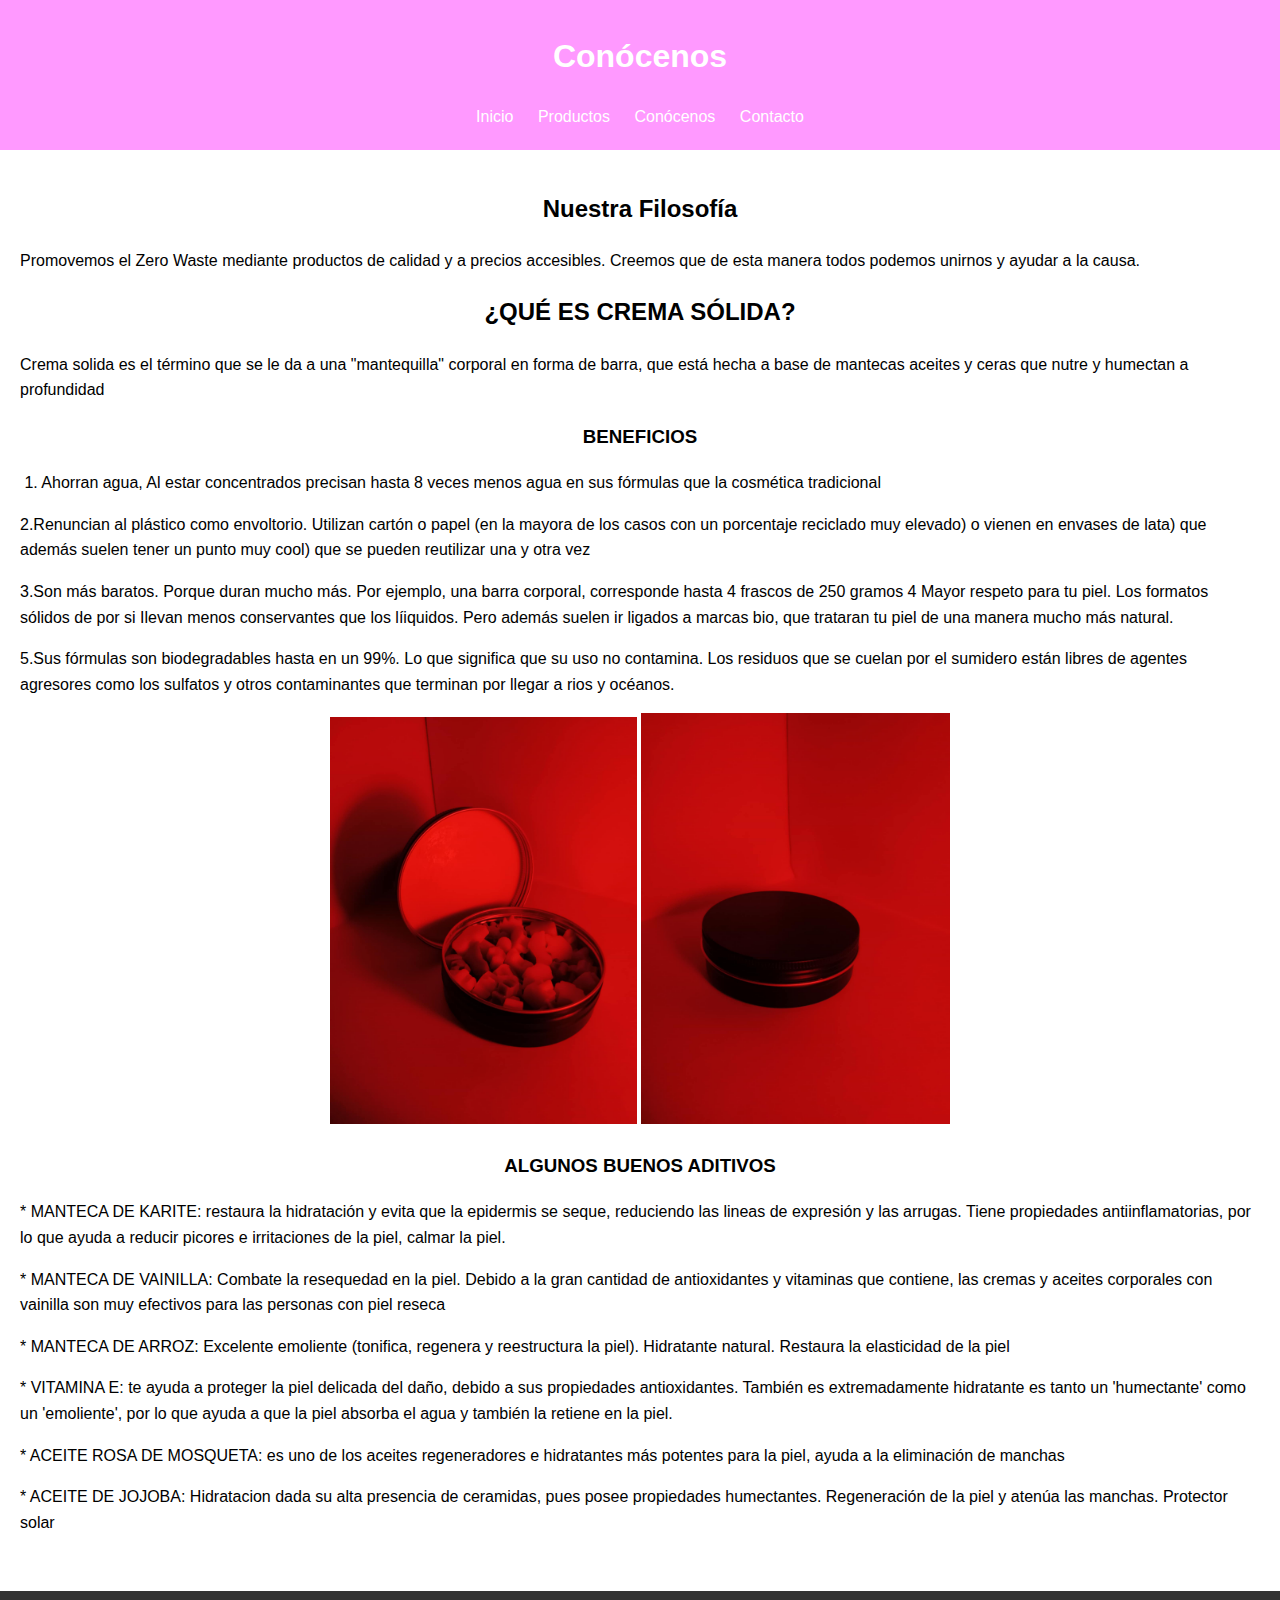
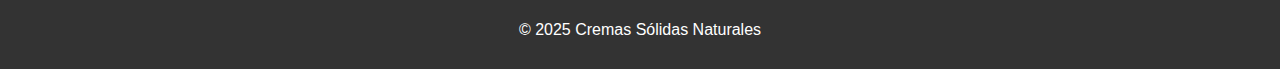
==== commit 0f98a955: "Update conocenos.html" ====
--- a/conocenos.html
+++ b/conocenos.html
@@ -40,9 +40,9 @@
           Lo que significa que su uso no contamina. Los residuos que se cuelan
           por el sumidero están libres de agentes agresores como los sulfatos y
           otros contaminantes que terminan por llegar a rios y océanos.</p>
-        <div style="text-align: center;"><img src="file:///C:/Users/Usuario/sitioweb/imagenes/rIv3-IES.jpg"+        <div style="text-align: center;"><img src="imagenes/rIv3-IES.jpg"
 
-            alt="" style="width: 307px; height: 407px;"> <img src="file:///C:/Users/Usuario/sitioweb/imagenes/U9UHg92E.jpg"+            alt="" style="width: 307px; height: 407px;"> <img src="imagenes/U9UHg92E.jpg"
 
             alt="" style="width: 309px; height: 411px;"></div>
         <div style="text-align: center;"><!--[if gte mso 9]><xml>
